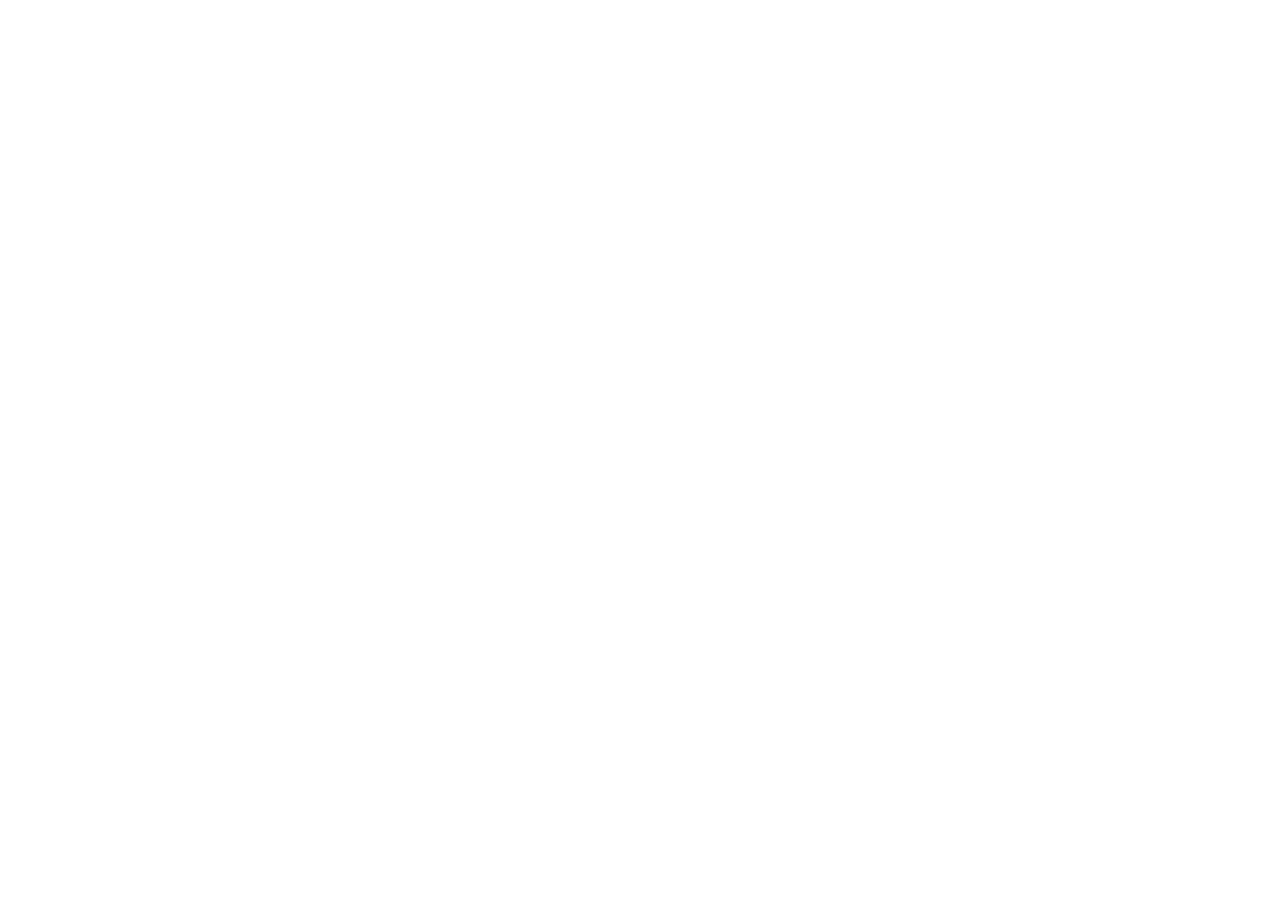
==== map/index.html @ 36cd1cd9 "Added coloured markers and rudimentary assignation syntax" ====
<!DOCTYPE html>
<html>
  <head>
    <title>Leaflet Quick Start Guide Example</title>
    <meta charset="utf-8" />

    <meta name="viewport" content="width=device-width, initial-scale=1.0">

    <link rel="stylesheet" href="http://cdn.leafletjs.com/leaflet-0.7.3/leaflet.css" />
  </head>
  <body>
    <div id="map" style="width: 800px; height: 600px"></div>

    <script src="http://cdn.leafletjs.com/leaflet-0.7.3/leaflet.js"></script>
    <script src="http://code.jquery.com/jquery-1.7.1.min.js"></script>
    <script>

      var map = L.map('map').setView([-37.814, 144.962], 15);

      L.tileLayer('https://{s}.tiles.mapbox.com/v3/{id}/{z}/{x}/{y}.png', {
          maxZoom: 18,
          attribution: 'Map data &copy; <a href="http://openstreetmap.org">OpenStreetMap</a> contributors, ' +
          '<a href="http://creativecommons.org/licenses/by-sa/2.0/">CC-BY-SA</a>, ' +
          'Imagery © <a href="http://mapbox.com">Mapbox</a>',
          id: 'examples.map-i86knfo3'
          }).addTo(map);
      var popup = L.popup();

      function onMapClick(e) {
        popup
          .setLatLng(e.latlng)
          .setContent("You clicked the map at " + e.latlng.toString())
          .openOn(map);
      }

      map.on('click', onMapClick);

      $.getJSON('http://data.melbourne.vic.gov.au/resource/pmhb-s6pn.json?$where=accessibility_rating=2 +AND+suburb=%27KENSINGTON%27', function(data) {

        var LeafIcon = L.Icon.extend({
            options: {
              iconAnchor:   [0, 0],
              popupAnchor:  [0, 0]
            }
          });

        var greenIcon = new LeafIcon({iconUrl: 'img/marker-icon-green.png'}),
            redIcon = new LeafIcon({iconUrl: 'img/marker-icon-red.png'}),
            yellowIcon = new LeafIcon({iconUrl: 'img/marker-icon-yellow.png'});

        var icon;


        var row;
        for (row in data) {
          var metadata = "";
            if (data[row].building_name)
              {metadata += "Building name: " + data[row].building_name + "<br>"; }
              metadata += "<br>" + "Street address: " + data[row].street_address + "</br>";
              metadata += "<br>" + "Accessibility type: " + data[row].accessibility_type + "</br>";
              metadata += "<br>" + "Accessibility rating: " + data[row].accessibility_rating + "</br>";

          //document.write(data[row].accessibility_rating + "<br/>")
          /*if (data[row].accessibility_rating == 3)
            icon=greenIcon;
          else if (data[row].accessibility_rating == 2)
            icon=yellowIcon;
          else (data[row].accessibility_rating == 1)
            icon=redIcon;
            */
            icon=yellowIcon;
          L.marker ([data[row].latitude, data[row].longitude], {icon: icon}).addTo(map).bindPopup("<b>" + metadata + "</b>").openPopup();
      }})
    </script>
  </body>
</html>
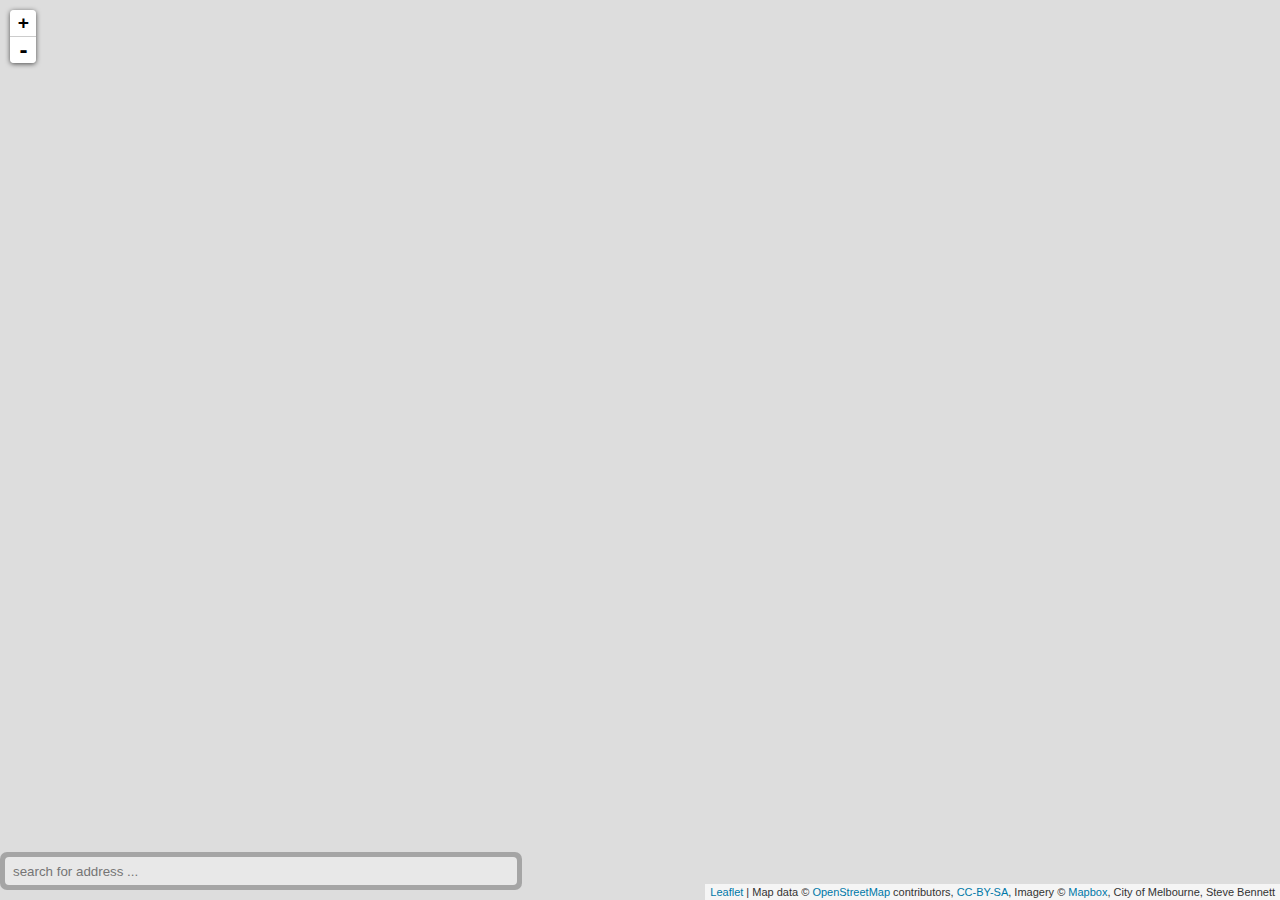
==== commit f787a43a: "Update map.js from index.html" ====
--- a/map/index.html
+++ b/map/index.html
@@ -1,76 +1,21 @@
 <!DOCTYPE html>
 <html>
   <head>
-    <title>Leaflet Quick Start Guide Example</title>
+    <title>Accessible Melbourne</title>
     <meta charset="utf-8" />
 
     <meta name="viewport" content="width=device-width, initial-scale=1.0">
-
-    <link rel="stylesheet" href="http://cdn.leafletjs.com/leaflet-0.7.3/leaflet.css" />
+    <script src="js/leaflet.js"></script>
+    <script src="http://code.jquery.com/jquery-1.7.1.min.js"></script>
+    <script src="js/l.control.geosearch.js"></script>
+    <script src="js/l.geosearch.provider.openstreetmap.js"></script>
+    <link rel="stylesheet" href="css/l.geosearch.css" />
+    <link rel="stylesheet" href="css/leaflet.css" />
+    <link rel="stylesheet" href="css/local.css" />
   </head>
   <body>
-    <div id="map" style="width: 800px; height: 600px"></div>
+    <div id="map"></div>
 
-    <script src="http://cdn.leafletjs.com/leaflet-0.7.3/leaflet.js"></script>
-    <script src="http://code.jquery.com/jquery-1.7.1.min.js"></script>
-    <script>
-
-      var map = L.map('map').setView([-37.814, 144.962], 15);
-
-      L.tileLayer('https://{s}.tiles.mapbox.com/v3/{id}/{z}/{x}/{y}.png', {
-          maxZoom: 18,
-          attribution: 'Map data &copy; <a href="http://openstreetmap.org">OpenStreetMap</a> contributors, ' +
-          '<a href="http://creativecommons.org/licenses/by-sa/2.0/">CC-BY-SA</a>, ' +
-          'Imagery © <a href="http://mapbox.com">Mapbox</a>',
-          id: 'examples.map-i86knfo3'
-          }).addTo(map);
-      var popup = L.popup();
-
-      function onMapClick(e) {
-        popup
-          .setLatLng(e.latlng)
-          .setContent("You clicked the map at " + e.latlng.toString())
-          .openOn(map);
-      }
-
-      map.on('click', onMapClick);
-
-      $.getJSON('http://data.melbourne.vic.gov.au/resource/pmhb-s6pn.json?$where=accessibility_rating=2 +AND+suburb=%27KENSINGTON%27', function(data) {
-
-        var LeafIcon = L.Icon.extend({
-            options: {
-              iconAnchor:   [0, 0],
-              popupAnchor:  [0, 0]
-            }
-          });
-
-        var greenIcon = new LeafIcon({iconUrl: 'img/marker-icon-green.png'}),
-            redIcon = new LeafIcon({iconUrl: 'img/marker-icon-red.png'}),
-            yellowIcon = new LeafIcon({iconUrl: 'img/marker-icon-yellow.png'});
-
-        var icon;
-
-
-        var row;
-        for (row in data) {
-          var metadata = "";
-            if (data[row].building_name)
-              {metadata += "Building name: " + data[row].building_name + "<br>"; }
-              metadata += "<br>" + "Street address: " + data[row].street_address + "</br>";
-              metadata += "<br>" + "Accessibility type: " + data[row].accessibility_type + "</br>";
-              metadata += "<br>" + "Accessibility rating: " + data[row].accessibility_rating + "</br>";
-
-          //document.write(data[row].accessibility_rating + "<br/>")
-          /*if (data[row].accessibility_rating == 3)
-            icon=greenIcon;
-          else if (data[row].accessibility_rating == 2)
-            icon=yellowIcon;
-          else (data[row].accessibility_rating == 1)
-            icon=redIcon;
-            */
-            icon=yellowIcon;
-          L.marker ([data[row].latitude, data[row].longitude], {icon: icon}).addTo(map).bindPopup("<b>" + metadata + "</b>").openPopup();
-      }})
-    </script>
+    <script src="js/map.js"></script>
   </body>
 </html>
--- a/map/css/l.geosearch.css
+++ b/map/css/l.geosearch.css
@@ -0,0 +1,38 @@
+.leaflet-center {
+	width: 40%;
+	margin-left: auto;
+	margin-right: auto;
+  position: relative;
+}
+.leaflet-control-geosearch, .leaflet-control-geosearch ul {
+	border-radius: 7px;
+	background: none repeat scroll 0 0 rgba(0, 0, 0, 0.25);
+	margin: 10px 0 0 0;
+	padding: 5px;
+	width: 100%;
+	height: auto;
+}
+.leaflet-control-geosearch-msg ul {
+	list-style: none;
+	display: none;
+	height: auto;
+	background: none;
+	padding: 0;
+}
+.leaflet-control-geosearch ul li {
+	background: none repeat scroll 0 0 rgba(255, 255, 255, 0.75);
+    border-radius: 4px;
+    margin: 2px 0;
+    padding: 4px;
+    font: 12px arial;
+    text-indent: 4px;
+}
+.leaflet-container .leaflet-control-geosearch input {
+	width: 100%;
+	height: 28px;
+	padding: 0;
+	text-indent: 8px;
+	background: rgba(255, 255, 255, 0.75);			
+	border-radius: 4px;
+	border: none;
+}
--- a/map/css/leaflet.css
+++ b/map/css/leaflet.css
@@ -0,0 +1,478 @@
+/* required styles */
+
+.leaflet-map-pane,
+.leaflet-tile,
+.leaflet-marker-icon,
+.leaflet-marker-shadow,
+.leaflet-tile-pane,
+.leaflet-tile-container,
+.leaflet-overlay-pane,
+.leaflet-shadow-pane,
+.leaflet-marker-pane,
+.leaflet-popup-pane,
+.leaflet-overlay-pane svg,
+.leaflet-zoom-box,
+.leaflet-image-layer,
+.leaflet-layer {
+	position: absolute;
+	left: 0;
+	top: 0;
+	}
+.leaflet-container {
+	overflow: hidden;
+	-ms-touch-action: none;
+	}
+.leaflet-tile,
+.leaflet-marker-icon,
+.leaflet-marker-shadow {
+	-webkit-user-select: none;
+	   -moz-user-select: none;
+	        user-select: none;
+	-webkit-user-drag: none;
+	}
+.leaflet-marker-icon,
+.leaflet-marker-shadow {
+	display: block;
+	}
+/* map is broken in FF if you have max-width: 100% on tiles */
+.leaflet-container img {
+	max-width: none !important;
+	}
+/* stupid Android 2 doesn't understand "max-width: none" properly */
+.leaflet-container img.leaflet-image-layer {
+	max-width: 15000px !important;
+	}
+.leaflet-tile {
+	filter: inherit;
+	visibility: hidden;
+	}
+.leaflet-tile-loaded {
+	visibility: inherit;
+	}
+.leaflet-zoom-box {
+	width: 0;
+	height: 0;
+	}
+/* workaround for https://bugzilla.mozilla.org/show_bug.cgi?id=888319 */
+.leaflet-overlay-pane svg {
+	-moz-user-select: none;
+	}
+
+.leaflet-tile-pane    { z-index: 2; }
+.leaflet-objects-pane { z-index: 3; }
+.leaflet-overlay-pane { z-index: 4; }
+.leaflet-shadow-pane  { z-index: 5; }
+.leaflet-marker-pane  { z-index: 6; }
+.leaflet-popup-pane   { z-index: 7; }
+
+.leaflet-vml-shape {
+	width: 1px;
+	height: 1px;
+	}
+.lvml {
+	behavior: url(#default#VML);
+	display: inline-block;
+	position: absolute;
+	}
+
+
+/* control positioning */
+
+.leaflet-control {
+	position: relative;
+	z-index: 7;
+	pointer-events: auto;
+	}
+.leaflet-top,
+.leaflet-bottom {
+	position: absolute;
+	z-index: 1000;
+	pointer-events: none;
+	}
+.leaflet-top {
+	top: 0;
+	}
+.leaflet-right {
+	right: 0;
+	}
+.leaflet-bottom {
+	bottom: 0;
+	}
+.leaflet-left {
+	left: 0;
+	}
+.leaflet-control {
+	float: left;
+	clear: both;
+	}
+.leaflet-right .leaflet-control {
+	float: right;
+	}
+.leaflet-top .leaflet-control {
+	margin-top: 10px;
+	}
+.leaflet-bottom .leaflet-control {
+	margin-bottom: 10px;
+	}
+.leaflet-left .leaflet-control {
+	margin-left: 10px;
+	}
+.leaflet-right .leaflet-control {
+	margin-right: 10px;
+	}
+
+
+/* zoom and fade animations */
+
+.leaflet-fade-anim .leaflet-tile,
+.leaflet-fade-anim .leaflet-popup {
+	opacity: 0;
+	-webkit-transition: opacity 0.2s linear;
+	   -moz-transition: opacity 0.2s linear;
+	     -o-transition: opacity 0.2s linear;
+	        transition: opacity 0.2s linear;
+	}
+.leaflet-fade-anim .leaflet-tile-loaded,
+.leaflet-fade-anim .leaflet-map-pane .leaflet-popup {
+	opacity: 1;
+	}
+
+.leaflet-zoom-anim .leaflet-zoom-animated {
+	-webkit-transition: -webkit-transform 0.25s cubic-bezier(0,0,0.25,1);
+	   -moz-transition:    -moz-transform 0.25s cubic-bezier(0,0,0.25,1);
+	     -o-transition:      -o-transform 0.25s cubic-bezier(0,0,0.25,1);
+	        transition:         transform 0.25s cubic-bezier(0,0,0.25,1);
+	}
+.leaflet-zoom-anim .leaflet-tile,
+.leaflet-pan-anim .leaflet-tile,
+.leaflet-touching .leaflet-zoom-animated {
+	-webkit-transition: none;
+	   -moz-transition: none;
+	     -o-transition: none;
+	        transition: none;
+	}
+
+.leaflet-zoom-anim .leaflet-zoom-hide {
+	visibility: hidden;
+	}
+
+
+/* cursors */
+
+.leaflet-clickable {
+	cursor: pointer;
+	}
+.leaflet-container {
+	cursor: -webkit-grab;
+	cursor:    -moz-grab;
+	}
+.leaflet-popup-pane,
+.leaflet-control {
+	cursor: auto;
+	}
+.leaflet-dragging .leaflet-container,
+.leaflet-dragging .leaflet-clickable {
+	cursor: move;
+	cursor: -webkit-grabbing;
+	cursor:    -moz-grabbing;
+	}
+
+
+/* visual tweaks */
+
+.leaflet-container {
+	background: #ddd;
+	outline: 0;
+	}
+.leaflet-container a {
+	color: #0078A8;
+	}
+.leaflet-container a.leaflet-active {
+	outline: 2px solid orange;
+	}
+.leaflet-zoom-box {
+	border: 2px dotted #38f;
+	background: rgba(255,255,255,0.5);
+	}
+
+
+/* general typography */
+.leaflet-container {
+	font: 12px/1.5 "Helvetica Neue", Arial, Helvetica, sans-serif;
+	}
+
+
+/* general toolbar styles */
+
+.leaflet-bar {
+	box-shadow: 0 1px 5px rgba(0,0,0,0.65);
+	border-radius: 4px;
+	}
+.leaflet-bar a,
+.leaflet-bar a:hover {
+	background-color: #fff;
+	border-bottom: 1px solid #ccc;
+	width: 26px;
+	height: 26px;
+	line-height: 26px;
+	display: block;
+	text-align: center;
+	text-decoration: none;
+	color: black;
+	}
+.leaflet-bar a,
+.leaflet-control-layers-toggle {
+	background-position: 50% 50%;
+	background-repeat: no-repeat;
+	display: block;
+	}
+.leaflet-bar a:hover {
+	background-color: #f4f4f4;
+	}
+.leaflet-bar a:first-child {
+	border-top-left-radius: 4px;
+	border-top-right-radius: 4px;
+	}
+.leaflet-bar a:last-child {
+	border-bottom-left-radius: 4px;
+	border-bottom-right-radius: 4px;
+	border-bottom: none;
+	}
+.leaflet-bar a.leaflet-disabled {
+	cursor: default;
+	background-color: #f4f4f4;
+	color: #bbb;
+	}
+
+.leaflet-touch .leaflet-bar a {
+	width: 30px;
+	height: 30px;
+	line-height: 30px;
+	}
+
+
+/* zoom control */
+
+.leaflet-control-zoom-in,
+.leaflet-control-zoom-out {
+	font: bold 18px 'Lucida Console', Monaco, monospace;
+	text-indent: 1px;
+	}
+.leaflet-control-zoom-out {
+	font-size: 20px;
+	}
+
+.leaflet-touch .leaflet-control-zoom-in {
+	font-size: 22px;
+	}
+.leaflet-touch .leaflet-control-zoom-out {
+	font-size: 24px;
+	}
+
+
+/* layers control */
+
+.leaflet-control-layers {
+	box-shadow: 0 1px 5px rgba(0,0,0,0.4);
+	background: #fff;
+	border-radius: 5px;
+	}
+.leaflet-control-layers-toggle {
+	background-image: url(images/layers.png);
+	width: 36px;
+	height: 36px;
+	}
+.leaflet-retina .leaflet-control-layers-toggle {
+	background-image: url(images/layers-2x.png);
+	background-size: 26px 26px;
+	}
+.leaflet-touch .leaflet-control-layers-toggle {
+	width: 44px;
+	height: 44px;
+	}
+.leaflet-control-layers .leaflet-control-layers-list,
+.leaflet-control-layers-expanded .leaflet-control-layers-toggle {
+	display: none;
+	}
+.leaflet-control-layers-expanded .leaflet-control-layers-list {
+	display: block;
+	position: relative;
+	}
+.leaflet-control-layers-expanded {
+	padding: 6px 10px 6px 6px;
+	color: #333;
+	background: #fff;
+	}
+.leaflet-control-layers-selector {
+	margin-top: 2px;
+	position: relative;
+	top: 1px;
+	}
+.leaflet-control-layers label {
+	display: block;
+	}
+.leaflet-control-layers-separator {
+	height: 0;
+	border-top: 1px solid #ddd;
+	margin: 5px -10px 5px -6px;
+	}
+
+
+/* attribution and scale controls */
+
+.leaflet-container .leaflet-control-attribution {
+	background: #fff;
+	background: rgba(255, 255, 255, 0.7);
+	margin: 0;
+	}
+.leaflet-control-attribution,
+.leaflet-control-scale-line {
+	padding: 0 5px;
+	color: #333;
+	}
+.leaflet-control-attribution a {
+	text-decoration: none;
+	}
+.leaflet-control-attribution a:hover {
+	text-decoration: underline;
+	}
+.leaflet-container .leaflet-control-attribution,
+.leaflet-container .leaflet-control-scale {
+	font-size: 11px;
+	}
+.leaflet-left .leaflet-control-scale {
+	margin-left: 5px;
+	}
+.leaflet-bottom .leaflet-control-scale {
+	margin-bottom: 5px;
+	}
+.leaflet-control-scale-line {
+	border: 2px solid #777;
+	border-top: none;
+	line-height: 1.1;
+	padding: 2px 5px 1px;
+	font-size: 11px;
+	white-space: nowrap;
+	overflow: hidden;
+	-moz-box-sizing: content-box;
+	     box-sizing: content-box;
+
+	background: #fff;
+	background: rgba(255, 255, 255, 0.5);
+	}
+.leaflet-control-scale-line:not(:first-child) {
+	border-top: 2px solid #777;
+	border-bottom: none;
+	margin-top: -2px;
+	}
+.leaflet-control-scale-line:not(:first-child):not(:last-child) {
+	border-bottom: 2px solid #777;
+	}
+
+.leaflet-touch .leaflet-control-attribution,
+.leaflet-touch .leaflet-control-layers,
+.leaflet-touch .leaflet-bar {
+	box-shadow: none;
+	}
+.leaflet-touch .leaflet-control-layers,
+.leaflet-touch .leaflet-bar {
+	border: 2px solid rgba(0,0,0,0.2);
+	background-clip: padding-box;
+	}
+
+
+/* popup */
+
+.leaflet-popup {
+	position: absolute;
+	text-align: center;
+	}
+.leaflet-popup-content-wrapper {
+	padding: 1px;
+	text-align: left;
+	border-radius: 12px;
+	}
+.leaflet-popup-content {
+	margin: 13px 19px;
+	line-height: 1.4;
+	}
+.leaflet-popup-content p {
+	margin: 18px 0;
+	}
+.leaflet-popup-tip-container {
+	margin: 0 auto;
+	width: 40px;
+	height: 20px;
+	position: relative;
+	overflow: hidden;
+	}
+.leaflet-popup-tip {
+	width: 17px;
+	height: 17px;
+	padding: 1px;
+
+	margin: -10px auto 0;
+
+	-webkit-transform: rotate(45deg);
+	   -moz-transform: rotate(45deg);
+	    -ms-transform: rotate(45deg);
+	     -o-transform: rotate(45deg);
+	        transform: rotate(45deg);
+	}
+.leaflet-popup-content-wrapper,
+.leaflet-popup-tip {
+	background: white;
+
+	box-shadow: 0 3px 14px rgba(0,0,0,0.4);
+	}
+.leaflet-container a.leaflet-popup-close-button {
+	position: absolute;
+	top: 0;
+	right: 0;
+	padding: 4px 4px 0 0;
+	text-align: center;
+	width: 18px;
+	height: 14px;
+	font: 16px/14px Tahoma, Verdana, sans-serif;
+	color: #c3c3c3;
+	text-decoration: none;
+	font-weight: bold;
+	background: transparent;
+	}
+.leaflet-container a.leaflet-popup-close-button:hover {
+	color: #999;
+	}
+.leaflet-popup-scrolled {
+	overflow: auto;
+	border-bottom: 1px solid #ddd;
+	border-top: 1px solid #ddd;
+	}
+
+.leaflet-oldie .leaflet-popup-content-wrapper {
+	zoom: 1;
+	}
+.leaflet-oldie .leaflet-popup-tip {
+	width: 24px;
+	margin: 0 auto;
+
+	-ms-filter: "progid:DXImageTransform.Microsoft.Matrix(M11=0.70710678, M12=0.70710678, M21=-0.70710678, M22=0.70710678)";
+	filter: progid:DXImageTransform.Microsoft.Matrix(M11=0.70710678, M12=0.70710678, M21=-0.70710678, M22=0.70710678);
+	}
+.leaflet-oldie .leaflet-popup-tip-container {
+	margin-top: -1px;
+	}
+
+.leaflet-oldie .leaflet-control-zoom,
+.leaflet-oldie .leaflet-control-layers,
+.leaflet-oldie .leaflet-popup-content-wrapper,
+.leaflet-oldie .leaflet-popup-tip {
+	border: 1px solid #999;
+	}
+
+
+/* div icon */
+
+.leaflet-div-icon {
+	background: #fff;
+	border: 1px solid #666;
+	}
--- a/map/css/local.css
+++ b/map/css/local.css
@@ -0,0 +1,7 @@
+body {
+    padding: 0;
+    margin: 0;
+}
+html, body, #map {
+    height: 100%;
+}
